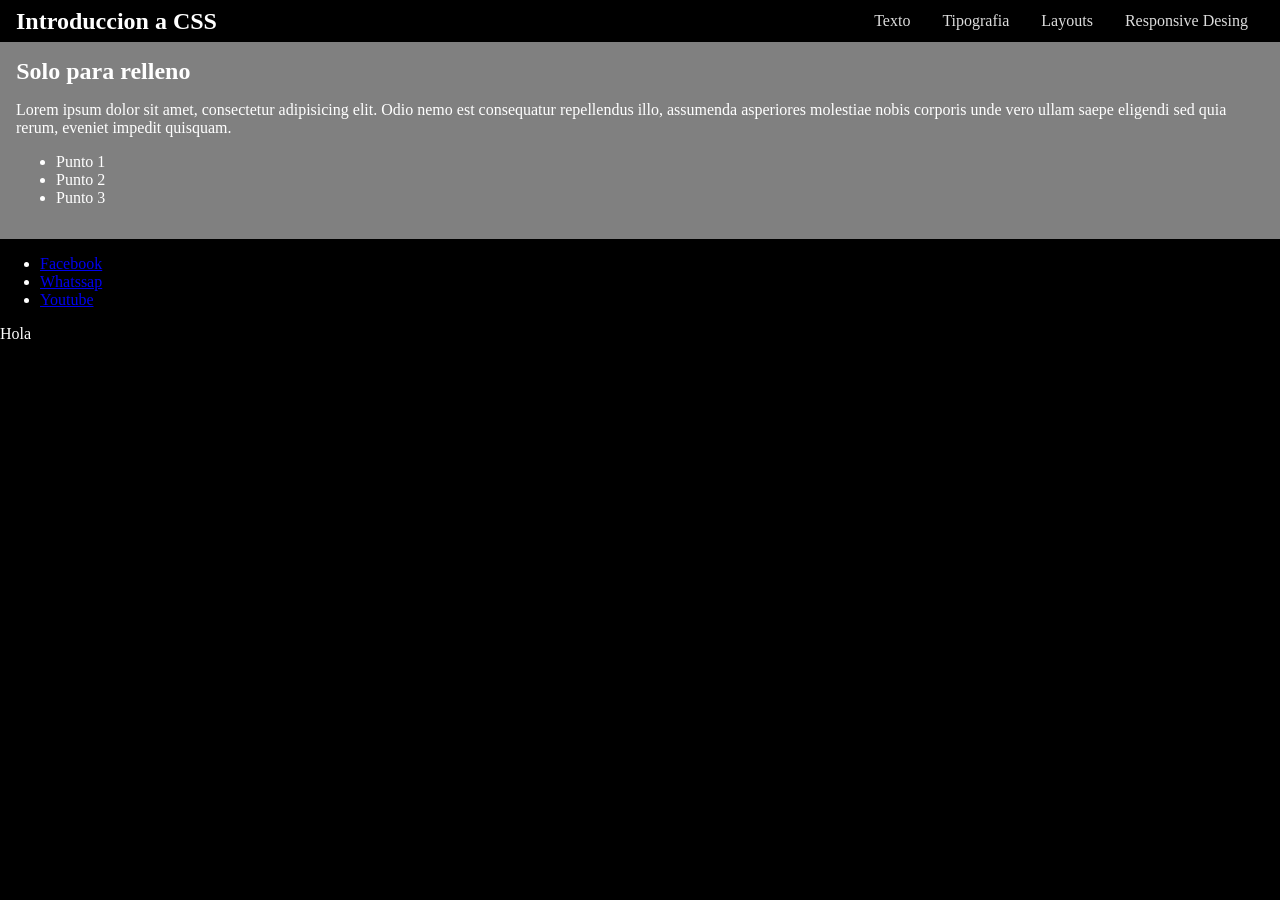
==== cssIntro.html @ 0b4b139f "Inicio del Segundo parcial 12/10/2024" ====
<!DOCTYPE html>
<html>

<head>
    <meta charset="utf-8">
    <meta name="viewport" content="width=device-width, initial-scale=1.0">
    <title>Intro a CSS</title>
    <link rel="stylesheet" href="css/intro.css">
</head>

<body>

    <header>
        <h1>Introduccion a CSS</h1>
        <nav>
            <ul>
                <li><a href="#">Texto</a></li>
                <li><a href="#">Tipografia</a></li>
                <li><a href="#">Layouts</a></li>
                <li><a href="#">Responsive Desing</a></li>
            </ul>
        </nav>
    </header>
    <main>
        <h2>Solo para relleno</h2>
        <p>
            Lorem ipsum dolor sit amet, consectetur adipisicing elit. Odio nemo est consequatur repellendus illo,
            assumenda asperiores molestiae nobis corporis unde vero ullam saepe eligendi sed quia rerum, eveniet impedit
            quisquam.
        </p>
        <ul>
            <li>Punto 1</li>
            <li>Punto 2</li>
            <li>Punto 3</li>
        </ul>
    </main>
    <aside>
        <nav>
            <ul>
                <li><a href="https://facebook.com">Facebook</a></li>
                <li><a href="https://whatsapp.com">Whatssap</a></li>
                <li><a href="https://youtube.com">Youtube</a></li>
            </ul>
            <div>Hola</div>
        </nav>
    </aside>
</body>

</html>
---- css/intro.css ----
body{
    background-color: #000;
    color: #fff;
    margin: 0px;
    padding: 0px;
}

header{
    display: flex;
    justify-content: space-between;
    align-items: center;
}

header h1{
    margin: 0px;
    margin-left: 1rem;
    font-size: 1.5rem;
}

header nav ul{
    display: flex;
    list-style: none;
    margin: 0px;
    margin-right: 1rem;
}

header nav ul li a{
    display: block;
    padding: 0.75rem 1rem;
    text-decoration: none;
    color: #ddd;
    transition: background-color 1s ease;
}

header nav ul li a:hover{
    background-color: #11DFFA;
    color: #333;
}

main{
    background-color: grey;
    color: #fff;
    padding: 1rem;
}

main h2{
    margin: 0.2px;
}
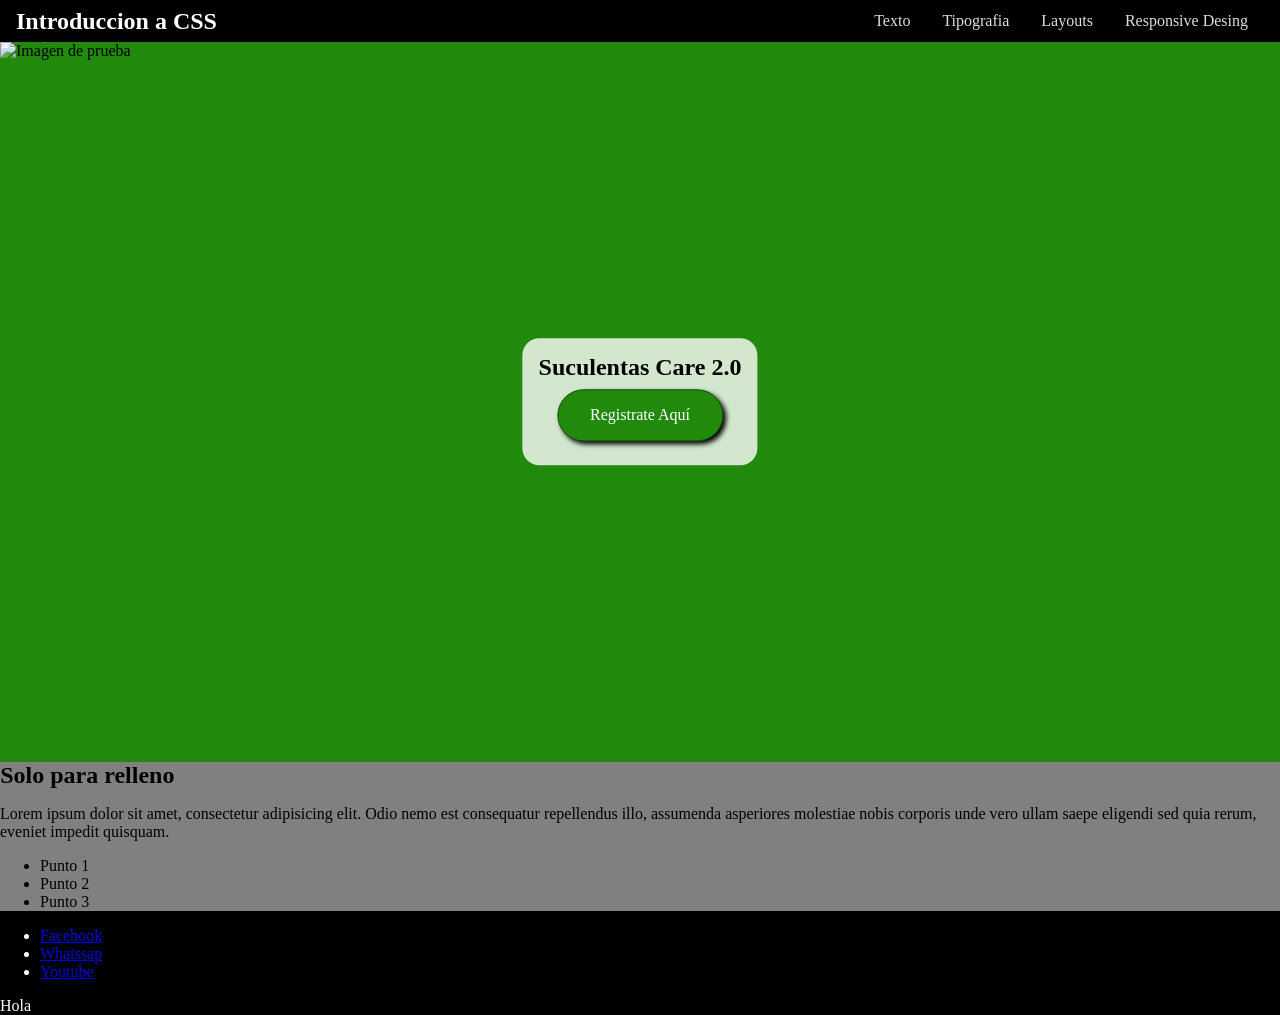
==== commit 611a4cee: "Clase del dia 19/10/2024" ====
--- a/cssIntro.html
+++ b/cssIntro.html
@@ -22,6 +22,21 @@
         </nav>
     </header>
     <main>
+
+        <section class="hero-panel">
+            <picture>
+                <source srcset="https://picsum.photos/1300/720" media="(min-width:1025px)">
+                <source srcset="https://picsum.photos/800/600" media="(min-width:720px)">
+                <img src="https://picsum.photos/400/400" alt="Imagen de prueba">
+            </picture>
+            <div class="cuadrante2">
+                <h2>Suculentas Care 2.0</h2>
+                <a href="#">Registrate Aquí</a>
+            </div>
+        </section>
+        <section>
+
+        </section>
         <h2>Solo para relleno</h2>
         <p>
             Lorem ipsum dolor sit amet, consectetur adipisicing elit. Odio nemo est consequatur repellendus illo,
--- a/css/intro.css
+++ b/css/intro.css
@@ -1,30 +1,34 @@
-body{
+* {
+    box-sizing: border-box;
+}
+
+body {
     background-color: #000;
     color: #fff;
     margin: 0px;
     padding: 0px;
 }
 
-header{
+header {
     display: flex;
     justify-content: space-between;
     align-items: center;
 }
 
-header h1{
+header h1 {
     margin: 0px;
     margin-left: 1rem;
     font-size: 1.5rem;
 }
 
-header nav ul{
+header nav ul {
     display: flex;
     list-style: none;
     margin: 0px;
     margin-right: 1rem;
 }
 
-header nav ul li a{
+header nav ul li a {
     display: block;
     padding: 0.75rem 1rem;
     text-decoration: none;
@@ -32,18 +36,72 @@
     transition: background-color 1s ease;
 }
 
-header nav ul li a:hover{
+header nav ul li a:hover {
     background-color: #11DFFA;
     color: #333;
 }
 
-main{
+main {
     background-color: grey;
-    color: #fff;
-    padding: 1rem;
+    color: #000;
+    padding: 0;
 }
 
-main h2{
+main h2 {
     margin: 0.2px;
 }
 
+.hero-panel {
+    position: relative;
+    overflow: hidden;
+    background-color: #21890c;
+    height: 80vh;
+
+}
+
+.hero-panel img {
+    width: 100%;
+    height: 80vh;
+    object-fit: cover;
+    object-position: center;
+}
+
+.hero-panel div {
+    display: flex;
+    flex-direction: column;
+    position: absolute;
+    top: 50%;
+    left: 50%;
+    background-color: rgba(255, 255, 255, 0.8);
+    padding: 1rem;
+    border-radius: 17px;
+    transform: translateX(-50%) translateY(-50%);
+}
+
+.hero-panel div a {
+    align-self: center;
+    display: inline-block;
+    padding: 1rem 2rem;
+    border: 1px solid #134e07;
+    background-color: #21890c;
+    color: #fff;
+    text-decoration: none;
+    margin: 0.5rem auto;
+    box-shadow: 3px 3px 5px #000;
+    border-radius: 48px;
+}
+
+.hero-panel div a:hover {
+    box-shadow: 3px 3px 5px #9004E0;
+}
+
+/*.hero-panel div.cuadrante4 {
+    top: 75%;
+    left: 75%;
+}
+
+.hero-panel div.cuadrante2 {
+    top: 25%;
+    left: 75%;
+}*/
+
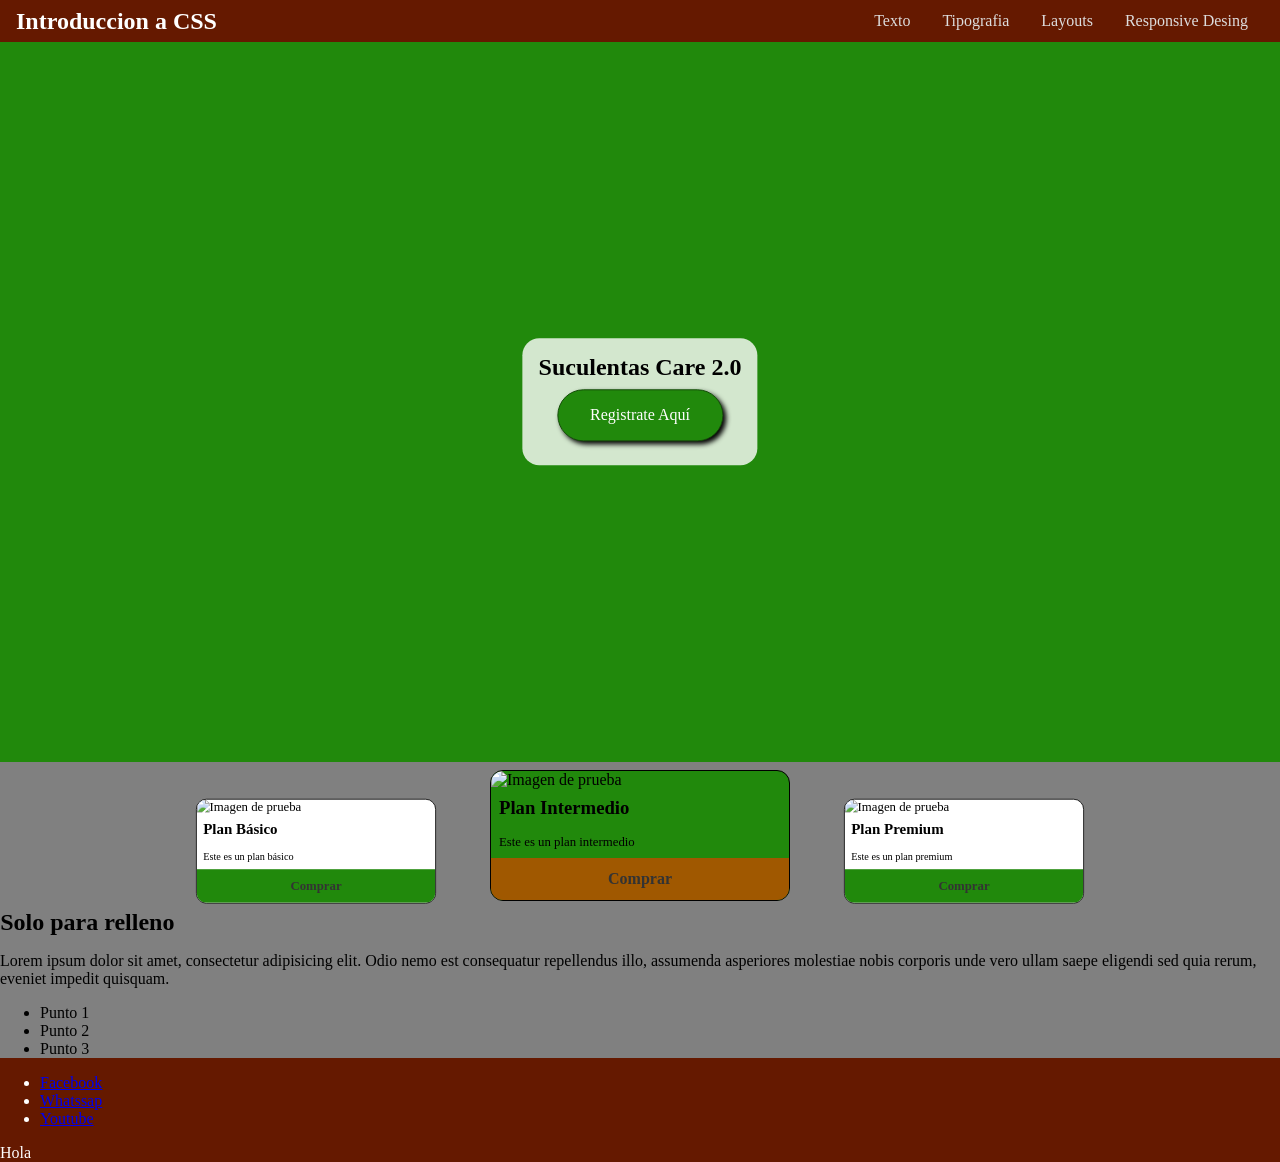
==== commit 1be36f7c: "Clase del 26/10/2024" ====
--- a/cssIntro.html
+++ b/cssIntro.html
@@ -34,13 +34,34 @@
                 <a href="#">Registrate Aquí</a>
             </div>
         </section>
-        <section>
-
+        <section class="Precios">
+            <div class="card">
+                <img src="https://picsum.photos/id/50/200/200" alt="Imagen de prueba">
+                <h3>Plan Básico</h3>
+                <p>Este es un plan básico</p>
+                <a href="#">Comprar</a>
+                <div class="precio">$25.00</div>
+            </div>
+            <div class="card highlighted">
+                <img src="https://picsum.photos/id/250/200/200" alt="Imagen de prueba">
+                <h3>Plan Intermedio</h3>
+                <p>Este es un plan intermedio</p>
+                <a href="#">Comprar</a>
+                <div class="precio">$50.00</div>
+            </div>
+            <div class="card">
+                <img src="https://picsum.photos/id/145/200/200" alt="Imagen de prueba">
+                <h3>Plan Premium</h3>
+                <p>Este es un plan premium</p>
+                <a href="#">Comprar</a>
+                <div class="precio">$100.00</div>
+            </div>
         </section>
         <h2>Solo para relleno</h2>
         <p>
             Lorem ipsum dolor sit amet, consectetur adipisicing elit. Odio nemo est consequatur repellendus illo,
-            assumenda asperiores molestiae nobis corporis unde vero ullam saepe eligendi sed quia rerum, eveniet impedit
+            assumenda asperiores molestiae nobis corporis unde vero ullam saepe eligendi sed quia rerum, eveniet
+            impedit
             quisquam.
         </p>
         <ul>
--- a/css/intro.css
+++ b/css/intro.css
@@ -11,21 +11,24 @@
 
 header {
     display: flex;
-    justify-content: space-between;
-    align-items: center;
+    flex-direction: column;
+    justify-content: center;
 }
 
 header h1 {
     margin: 0px;
     margin-left: 1rem;
+    padding: 0.5rem 1rem;
+    text-align: center;
     font-size: 1.5rem;
 }
 
 header nav ul {
     display: flex;
+    flex-direction: column;
     list-style: none;
     margin: 0px;
-    margin-right: 1rem;
+    padding: 0px;
 }
 
 header nav ul li a {
@@ -34,6 +37,7 @@
     text-decoration: none;
     color: #ddd;
     transition: background-color 1s ease;
+    border-bottom: 1px solid #bbb;
 }
 
 header nav ul li a:hover {
@@ -95,13 +99,118 @@
     box-shadow: 3px 3px 5px #9004E0;
 }
 
-/*.hero-panel div.cuadrante4 {
-    top: 75%;
-    left: 75%;
-}
-
-.hero-panel div.cuadrante2 {
-    top: 25%;
-    left: 75%;
-}*/
-
+.Precios {
+    padding: 0.5rem;
+    display: flex;
+    flex-direction: column;
+    gap: 0.8rem;
+    align-items: center;
+}
+
+.card {
+    position: relative;
+    border: 1px solid #000;
+    width: 300px;
+    overflow: hidden;
+    background-color: #fff;
+    border-radius: 13px;
+}
+
+.card img {
+    width: 100%;
+    height: 200px;
+    object-fit: cover;
+    object-position: center center;
+}
+
+.card h3,
+.card p {
+    margin: 0px;
+    padding: 0.5rem;
+}
+
+.card p {
+    font-size: 0.8rem;
+}
+
+.card a {
+    display: block;
+    text-decoration: none;
+    padding: 0.75rem 0.5rem;
+    text-align: center;
+    background-color: #21890c;
+    color: #333;
+    font-weight: bold;
+}
+
+.card .precio {
+    display: flex;
+    justify-content: center;
+    align-items: center;
+    position: absolute;
+    width: 64px;
+    height: 64px;
+    border-radius: 50%;
+    top: 200px;
+    right: 1rem;
+    background-color: darkorange;
+    transform: translateY(-50%);
+    font-weight: bold;
+    box-shadow: 1px 1px 10px #a05800;
+}
+
+.card.highlighted {
+    background-color: #21890c;
+}
+
+.card.highlighted a {
+    background-color: #a05800;
+}
+
+@media (min-width:720px) {
+    body {
+        background-color: #134e07;
+    }
+
+    header {
+        flex-direction: row;
+        justify-content: space-between;
+        align-items: center;
+    }
+
+    header h1 {
+        padding: 0px;
+        text-align: left;
+    }
+
+    header nav ul {
+        flex-direction: row;
+        margin-right: 1rem;
+    }
+
+    header nav ul li a {
+        border: none;
+    }
+
+    .Precios {
+        flex-direction: row;
+        align-items: flex-end;
+        justify-content: center;
+        gap: 1.5rem;
+    }
+
+    .Precios .card:nth-child(1),
+    .Precios .card:nth-child(3) {
+        transform: scale(0.8) translateY(15%);
+    }
+    
+    .Precios .card:hover {
+        transform: scale(1.1);
+    }
+}
+
+@media (min-width:1025px) {
+    body {
+        background-color: #651900;
+    }
+}
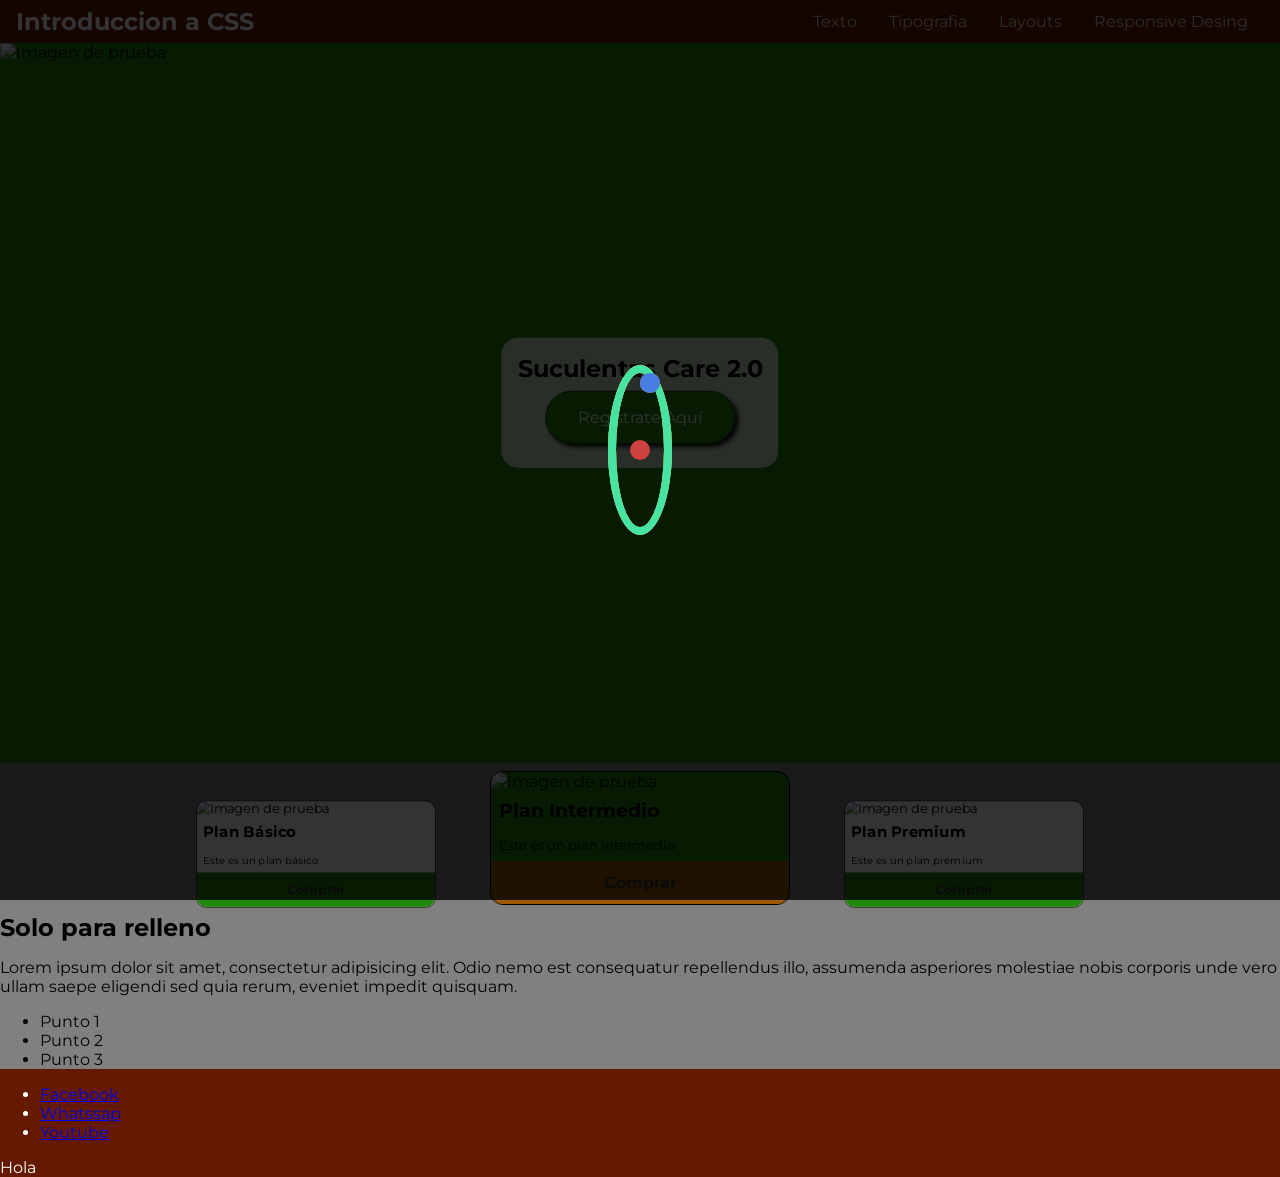
==== commit 59c90a3b: "Clase 02/11/2024" ====
--- a/cssIntro.html
+++ b/cssIntro.html
@@ -80,6 +80,18 @@
             <div>Hola</div>
         </nav>
     </aside>
+    <aside class="full-progress">
+        <div class="nucleo"></div>
+        <div class="progress">
+            <div class="electron1"></div>
+        </div>
+        <div class="progress2">
+            <div class="electron2"></div>
+        </div>
+        <div class="progress3">
+            <div class="electron3"></div>
+        </div>
+    </aside>
 </body>
 
 </html>
--- a/css/intro.css
+++ b/css/intro.css
@@ -1,8 +1,11 @@
+@import url('https://fonts.googleapis.com/css2?family=Montserrat:wght@100..900&display=swap');
+
 * {
     box-sizing: border-box;
 }
 
 body {
+    font-family: 'Montserrat', Arial, sans-serif;
     background-color: #000;
     color: #fff;
     margin: 0px;
@@ -10,6 +13,9 @@
 }
 
 header {
+    position: sticky;
+    top: 0px;
+    left: 0px;
     display: flex;
     flex-direction: column;
     justify-content: center;
@@ -203,7 +209,7 @@
     .Precios .card:nth-child(3) {
         transform: scale(0.8) translateY(15%);
     }
-    
+
     .Precios .card:hover {
         transform: scale(1.1);
     }
@@ -213,4 +219,105 @@
     body {
         background-color: #651900;
     }
+}
+
+.full-progress {
+    position: fixed;
+    top: 0px;
+    left: 0px;
+    width: 100vw;
+    height: 100vh;
+    z-index: 1000;
+    background-color: rgba(0, 0, 0, 0.8);
+    display: flex;
+    justify-content: center;
+    align-items: center;
+}
+
+.nucleo {
+    position: relative;
+    width: 20px;
+    height: 20px;
+    background-color: #ce4141;
+    border-radius: 50%;
+    z-index: 10;
+}
+
+.progress {
+    position: absolute;
+    width: 64px;
+    height: 170px;
+    border: solid 8px #f0aa53;
+    /* border-bottom: dotted 8px #ce4141; */
+    border-radius: 50%;
+    animation: rotar 4s linear infinite;
+}
+
+.electron1 {
+    position: absolute;
+    top: 0;
+    left: 50%;
+    width: 20px;
+    height: 20px;
+    background-color: #41d2e8;
+    border-radius: 50%;
+    transform: translateX(-50%, -50%) translateY(-32px);
+}
+
+.progress2 {
+    position: absolute;
+    width: 64px;
+    height: 170px;
+    border: solid 8px #9de841;
+    border-radius: 50%;
+    animation: rotar 3s linear infinite reverse;
+}
+
+.electron2 {
+    position: absolute;
+    top: 0;
+    left: 50%;
+    width: 20px;
+    height: 20px;
+    background-color: #e85d41;
+    border-radius: 50%;
+    transform: translateX(-50%, -50%) translateY(-32px);
+}
+
+.progress3 {
+    position: absolute;
+    width: 64px;
+    height: 170px;
+    border: solid 8px #47e3a2;
+    border-radius: 50%;
+    animation: rotar 3.5s linear infinite;
+}
+
+.electron3 {
+    position: absolute;
+    top: 0;
+    left: 50%;
+    width: 20px;
+    height: 20px;
+    background-color: #477ee3;
+    border-radius: 50%;
+    transform: translateX(-50%, -50%) translateY(-32px);
+}
+
+@keyframes rotar {
+    25% {
+        transform: rotate(90deg);
+    }
+
+    50% {
+        transform: rotate(180deg);
+    }
+
+    75% {
+        transform: rotate(270deg);
+    }
+
+    100% {
+        transform: rotate(360deg);
+    }
 }
